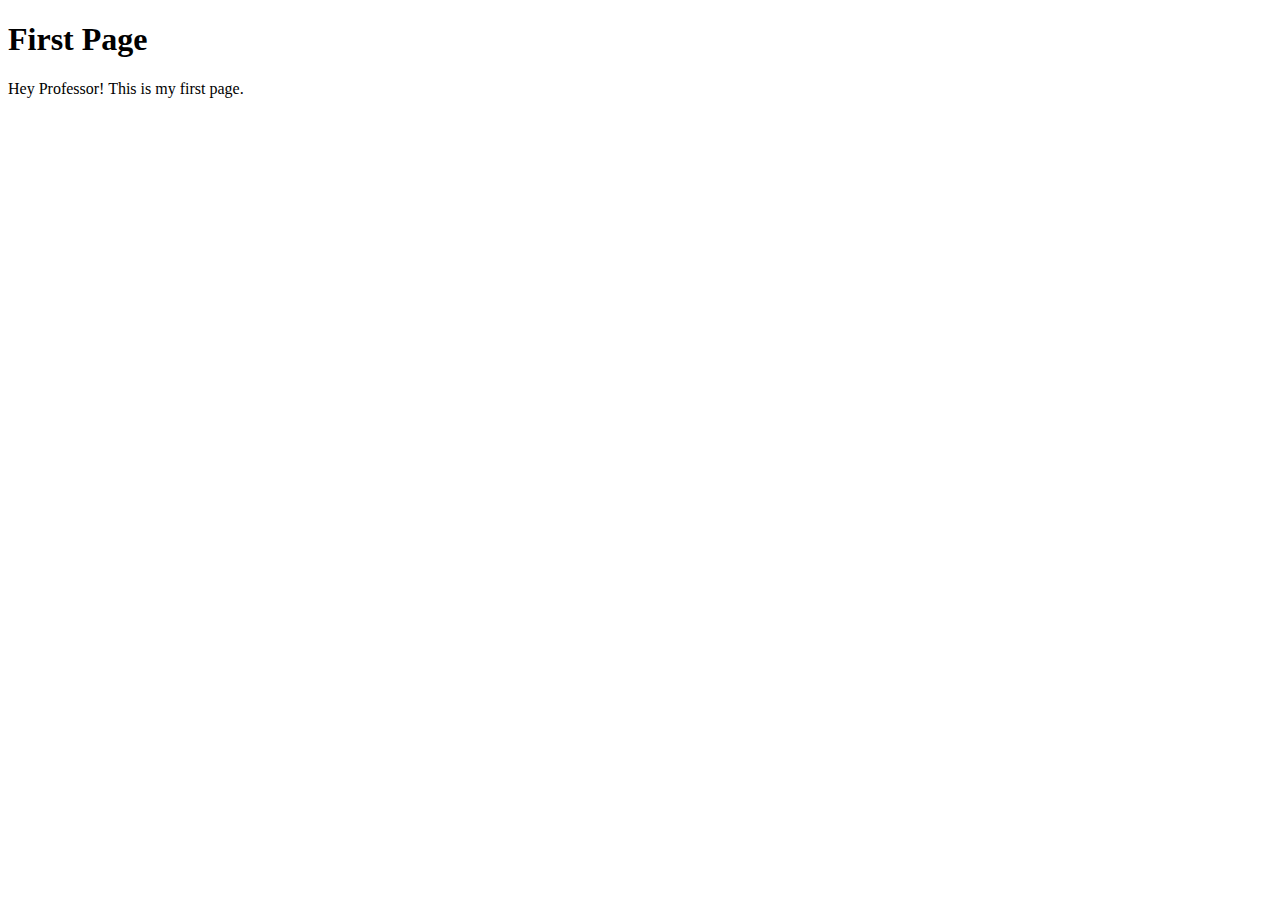
==== activities/index.html @ c30c7bc5 "Add first.html" ====
<!DOCTYPE html>
<html lang="en">
<head>
    <meta charset="UTF-8">
    <meta name="viewport" content="width=device-width, initial-scale=1.0">
    <title>Jhonattan Rabello</title>
</head>
<body>
    <h1>First Page</h1>
    <p>Hey Professor! This is my first page.</p>
    
</body>
</html>
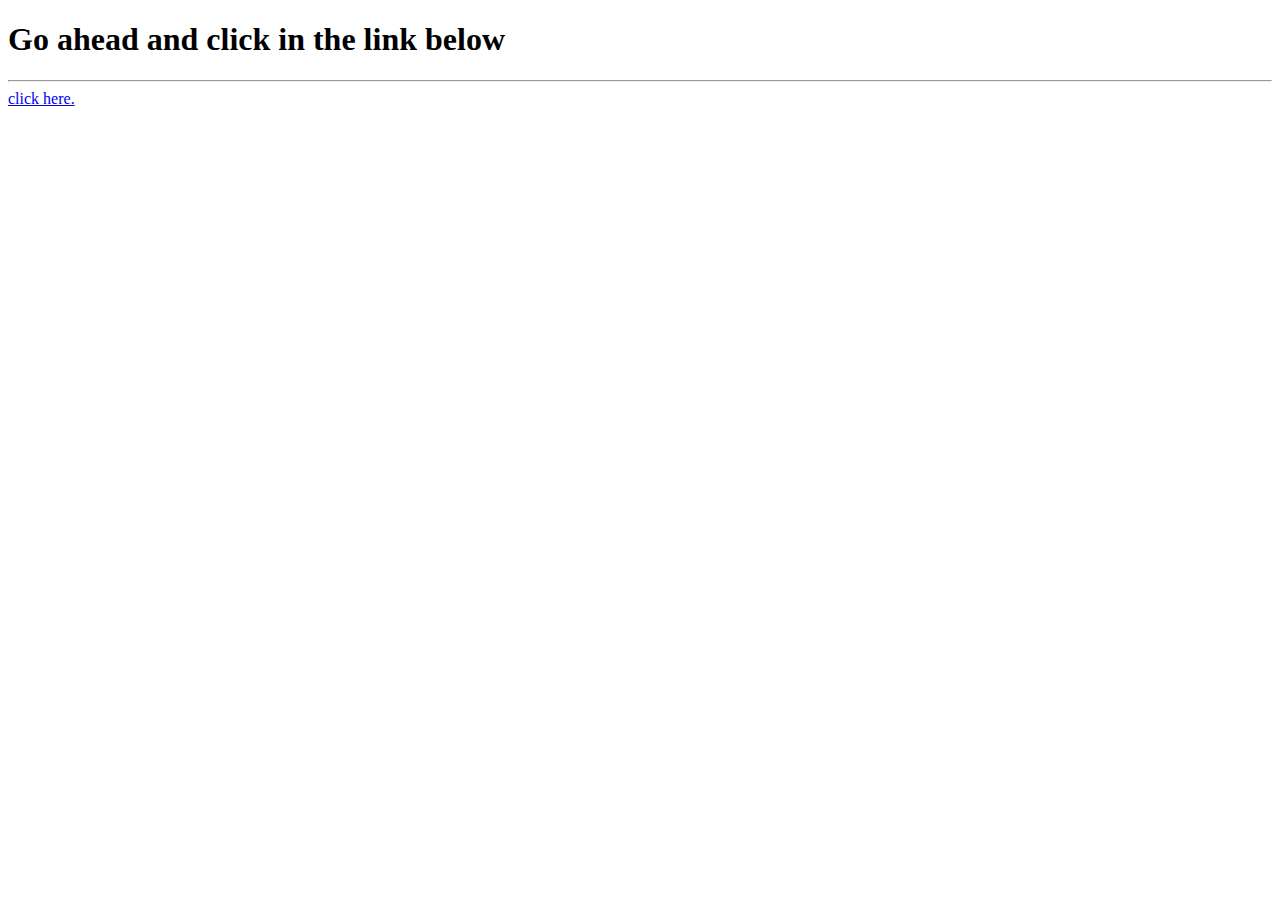
==== commit 53b0ea5a: "Update index.html" ====
--- a/activities/index.html
+++ b/activities/index.html
@@ -6,8 +6,15 @@
     <title>Jhonattan Rabello</title>
 </head>
 <body>
-    <h1>First Page</h1>
-    <p>Hey Professor! This is my first page.</p>
+    <h1>
+        Go ahead and click in the link below
+    </h1>
+    <hr>
+    <a href="http://127.0.0.1:3000/first.html" target="_self" title=" here is the link to my page">
+
+        click here.
+
+    </a>
     
 </body>
-</html>+</html>
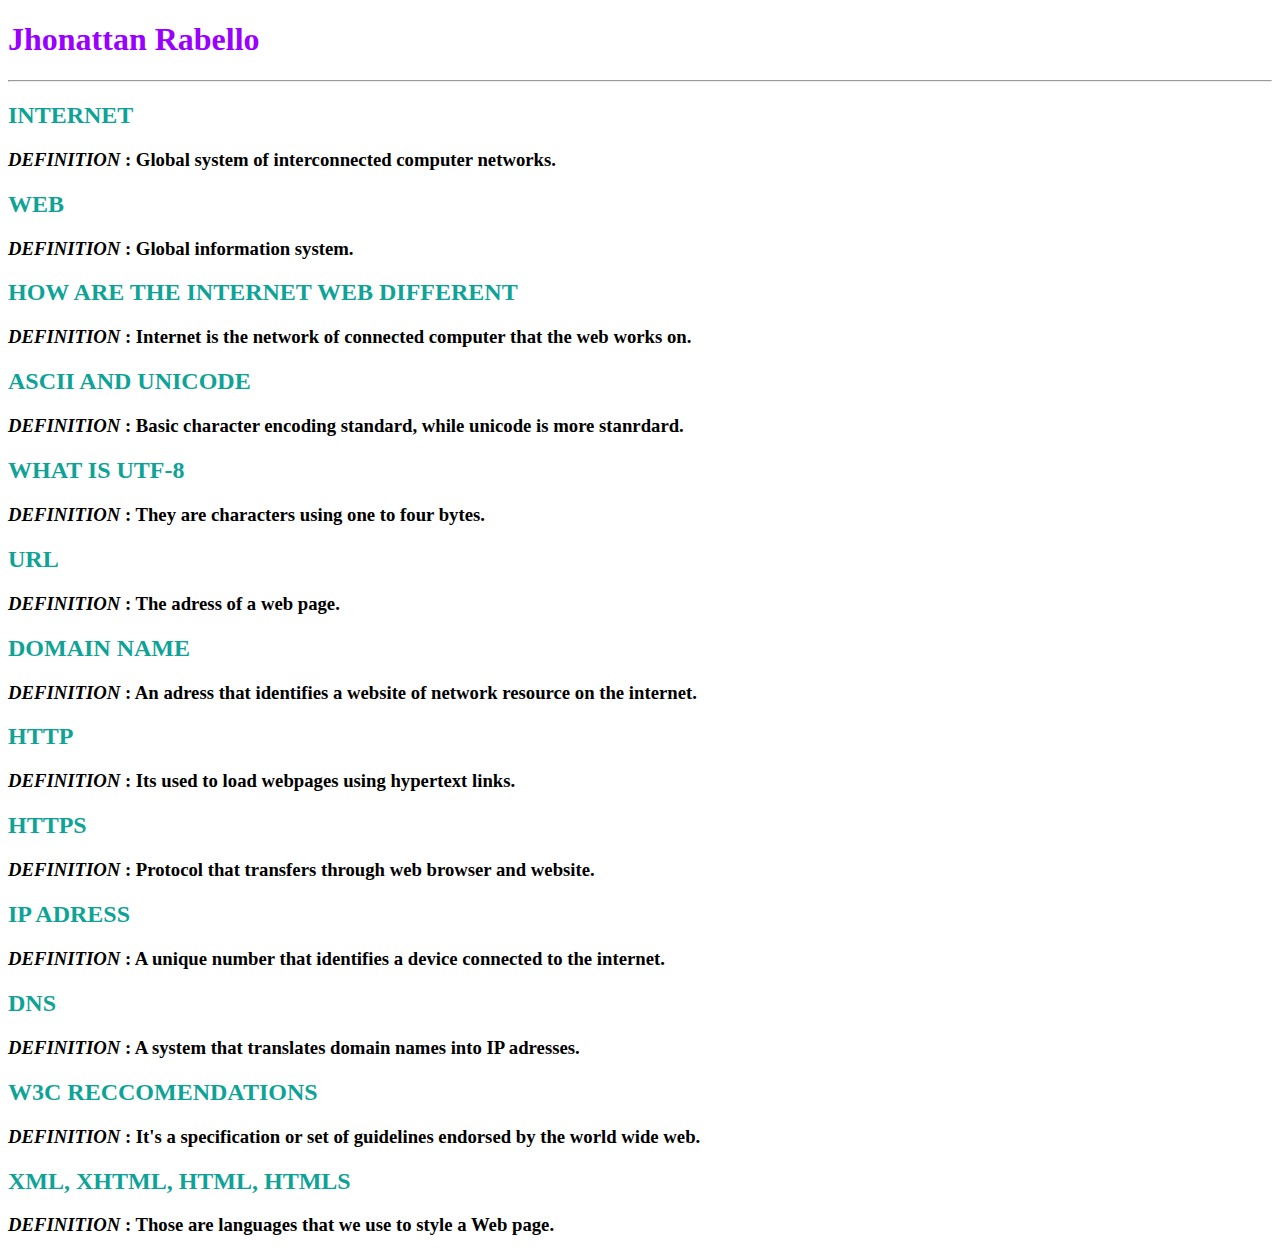
==== commit 05f03d7b: "Update index.html" ====
--- a/activities/index.html
+++ b/activities/index.html
@@ -3,18 +3,39 @@
 <head>
     <meta charset="UTF-8">
     <meta name="viewport" content="width=device-width, initial-scale=1.0">
-    <title>Jhonattan Rabello</title>
+    <title>Internet and Web</title>
+    
 </head>
 <body>
-    <h1>
-        Go ahead and click in the link below
-    </h1>
-    <hr>
-    <a href="http://127.0.0.1:3000/first.html" target="_self" title=" here is the link to my page">
+    <h1> <span style="color:rgb(153, 0, 255);">Jhonattan Rabello</span></h1>
+    <hr> </h2>
 
-        click here.
-
-    </a>
-    
+    <h2> <span style="color:rgb(15, 163, 151);">INTERNET</span></h2>
+        <h3><p><em>DEFINITION</em> : Global system of interconnected computer networks.</p>
+    <h2><span style="color:rgb(15, 163, 151);">WEB</span></h2>
+        <h3><p><em>DEFINITION</em> : Global information system.</p>
+    <h2><span style="color:rgb(15, 163, 151);">HOW ARE THE INTERNET WEB DIFFERENT</span></h2>
+        <h3><p><em>DEFINITION</em> : Internet is the network of connected computer that the web works on.</p>
+    <h2><span style="color:rgb(15, 163, 151);">ASCII AND UNICODE</span></h2>
+        <h3><p><em>DEFINITION</em> : Basic character encoding standard, while unicode is more stanrdard.</p>
+    <h2><span style="color:rgb(15, 163, 151);">WHAT IS UTF-8</span></h2>
+        <h3><p><em>DEFINITION</em> : They are characters using one to four bytes.</p>
+    <h2><span style="color:rgb(15, 163, 151);">URL</span></h2>
+        <h3><p><em>DEFINITION</em> : The adress of a web page.</p>
+    <h2><span style="color:rgb(15, 163, 151);">DOMAIN NAME</span></h2>
+        <h3><p><em>DEFINITION</em> : An adress that identifies a website of network resource on the internet.</p>
+    <h2><span style="color:rgb(15, 163, 151);">HTTP</span></h2>
+        <h3><p><em>DEFINITION</em> : Its used to load webpages using hypertext links.</p>
+    <h2><span style="color:rgb(15, 163, 151);">HTTPS</span></h2>
+        <h3><p><em>DEFINITION</em> : Protocol that transfers through web browser and website. </p>
+    <h2><span style="color:rgb(15, 163, 151);">IP ADRESS</span></h2>
+        <h3><p><em>DEFINITION</em> : A unique number that identifies a device connected to the internet. </p>
+    <h2><span style="color:rgb(15, 163, 151);">DNS</span></h2>
+        <h3><p><em>DEFINITION</em> : A system that translates domain names into IP adresses.</p>
+    <h2><span style="color:rgb(15, 163, 151);">W3C RECCOMENDATIONS</span></h2>
+        <h3><p><em>DEFINITION</em> : It's a  specification or set of guidelines endorsed by the world wide web.</p>
+    <h2><span style="color:rgb(15, 163, 151);">XML, XHTML, HTML, HTMLS</span></h2>
+        <h3><p><em>DEFINITION</em> : Those are languages that we use to style a Web page. </p>
+                            
 </body>
 </html>
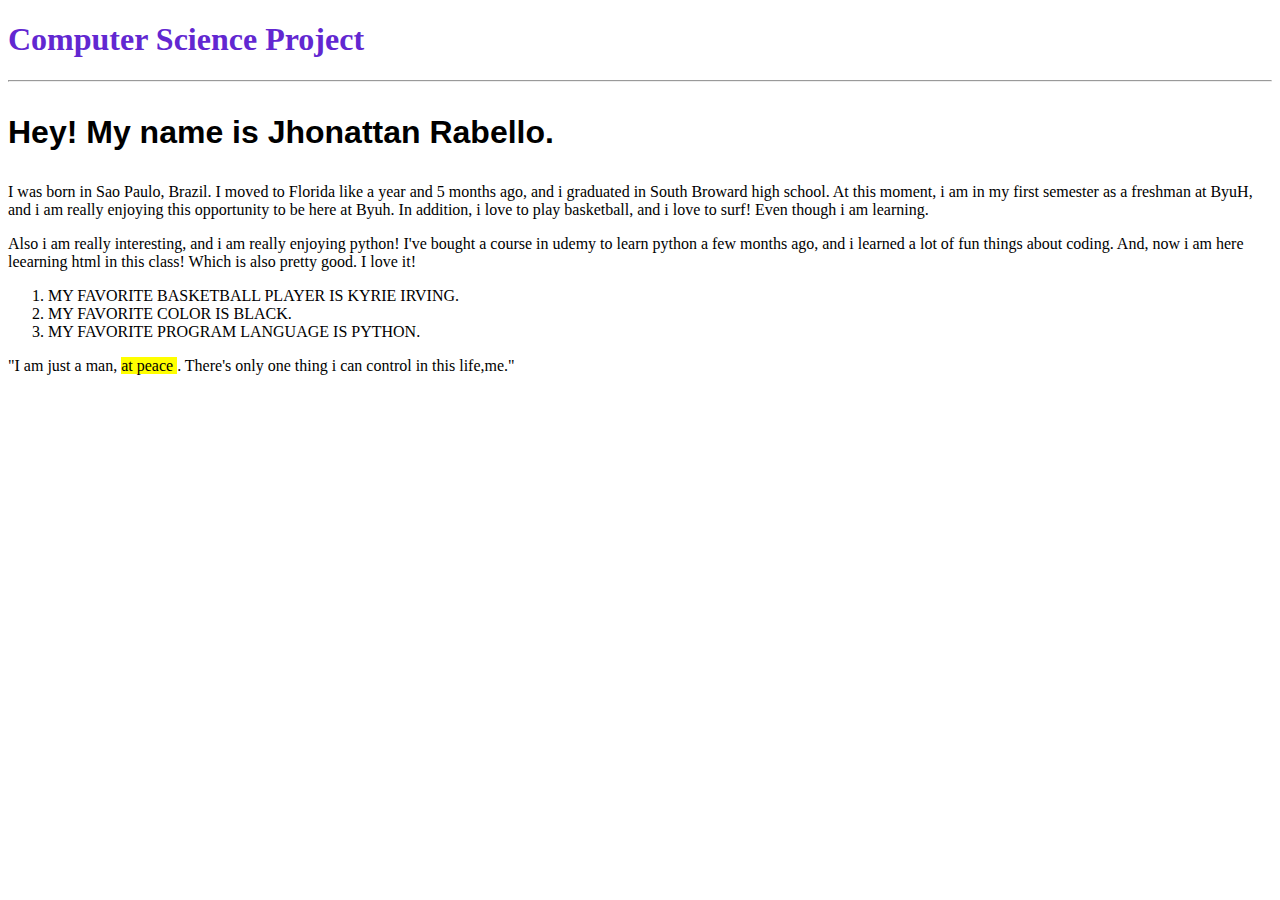
==== commit 0f7ca096: "Update index.html" ====
--- a/activities/index.html
+++ b/activities/index.html
@@ -2,40 +2,31 @@
 <html lang="en">
 <head>
     <meta charset="UTF-8">
-    <meta name="viewport" content="width=device-width, initial-scale=1.0">
-    <title>Internet and Web</title>
+    <meta name="viewport" content="width=device-width360, initial-scale=1.0">
+    <title>About myself</title>
     
 </head>
 <body>
-    <h1> <span style="color:rgb(153, 0, 255);">Jhonattan Rabello</span></h1>
-    <hr> </h2>
+    <h1> <span style="color:rgb(98, 39, 209);">Computer Science  Project</span></h1>
+    <hr>
+    <h1> <p style="font-family:Arial;">Hey! My name is Jhonattan Rabello.</p> </h2>
+        <p>
+            I was born in Sao Paulo, Brazil. I  moved to Florida like a year and 5 months ago, and i graduated in South Broward high school. At this moment, i am in my first semester as a freshman at ByuH,
+             and i am really enjoying this opportunity to be here at Byuh. In addition, i love to play basketball, and i love to surf! Even though i am learning.
+        </p>
 
-    <h2> <span style="color:rgb(15, 163, 151);">INTERNET</span></h2>
-        <h3><p><em>DEFINITION</em> : Global system of interconnected computer networks.</p>
-    <h2><span style="color:rgb(15, 163, 151);">WEB</span></h2>
-        <h3><p><em>DEFINITION</em> : Global information system.</p>
-    <h2><span style="color:rgb(15, 163, 151);">HOW ARE THE INTERNET WEB DIFFERENT</span></h2>
-        <h3><p><em>DEFINITION</em> : Internet is the network of connected computer that the web works on.</p>
-    <h2><span style="color:rgb(15, 163, 151);">ASCII AND UNICODE</span></h2>
-        <h3><p><em>DEFINITION</em> : Basic character encoding standard, while unicode is more stanrdard.</p>
-    <h2><span style="color:rgb(15, 163, 151);">WHAT IS UTF-8</span></h2>
-        <h3><p><em>DEFINITION</em> : They are characters using one to four bytes.</p>
-    <h2><span style="color:rgb(15, 163, 151);">URL</span></h2>
-        <h3><p><em>DEFINITION</em> : The adress of a web page.</p>
-    <h2><span style="color:rgb(15, 163, 151);">DOMAIN NAME</span></h2>
-        <h3><p><em>DEFINITION</em> : An adress that identifies a website of network resource on the internet.</p>
-    <h2><span style="color:rgb(15, 163, 151);">HTTP</span></h2>
-        <h3><p><em>DEFINITION</em> : Its used to load webpages using hypertext links.</p>
-    <h2><span style="color:rgb(15, 163, 151);">HTTPS</span></h2>
-        <h3><p><em>DEFINITION</em> : Protocol that transfers through web browser and website. </p>
-    <h2><span style="color:rgb(15, 163, 151);">IP ADRESS</span></h2>
-        <h3><p><em>DEFINITION</em> : A unique number that identifies a device connected to the internet. </p>
-    <h2><span style="color:rgb(15, 163, 151);">DNS</span></h2>
-        <h3><p><em>DEFINITION</em> : A system that translates domain names into IP adresses.</p>
-    <h2><span style="color:rgb(15, 163, 151);">W3C RECCOMENDATIONS</span></h2>
-        <h3><p><em>DEFINITION</em> : It's a  specification or set of guidelines endorsed by the world wide web.</p>
-    <h2><span style="color:rgb(15, 163, 151);">XML, XHTML, HTML, HTMLS</span></h2>
-        <h3><p><em>DEFINITION</em> : Those are languages that we use to style a Web page. </p>
-                            
+        <p>
+            Also i am really interesting, and i am really enjoying python! I've bought a course in udemy to learn python a few months ago, and i learned a lot of fun things about coding. And, now i am here leearning html in this class! Which is also pretty good. I love it!
+        </p>
+
+        <ol>
+            <li>MY FAVORITE BASKETBALL PLAYER IS KYRIE IRVING.<BR></li>
+            <li>MY FAVORITE COLOR IS BLACK.<BR></li>
+            <li>MY FAVORITE PROGRAM LANGUAGE IS PYTHON.<BR></li>
+        </ol>
+
+        <p>"I am just a man, <mark>at peace </mark>. There's only one thing i can control in this life,me."</p>
+    
+
 </body>
 </html>
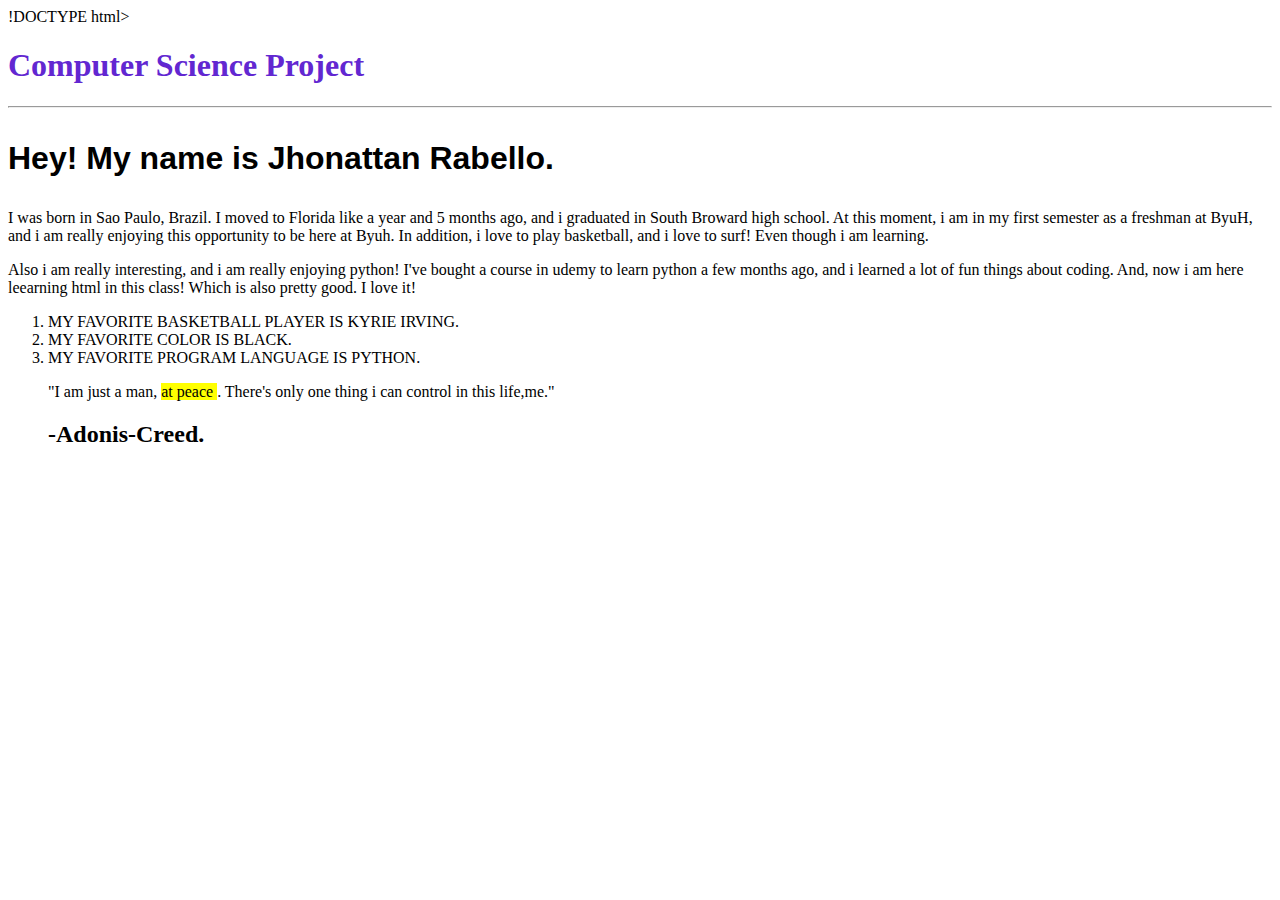
==== commit f997a55d: "profile.html" ====
--- a/activities/index.html
+++ b/activities/index.html
@@ -1,4 +1,4 @@
-<!DOCTYPE html>
+!DOCTYPE html>
 <html lang="en">
 <head>
     <meta charset="UTF-8">
@@ -13,20 +13,22 @@
         <p>
             I was born in Sao Paulo, Brazil. I  moved to Florida like a year and 5 months ago, and i graduated in South Broward high school. At this moment, i am in my first semester as a freshman at ByuH,
              and i am really enjoying this opportunity to be here at Byuh. In addition, i love to play basketball, and i love to surf! Even though i am learning.
-        </p>
+         </p>
 
         <p>
             Also i am really interesting, and i am really enjoying python! I've bought a course in udemy to learn python a few months ago, and i learned a lot of fun things about coding. And, now i am here leearning html in this class! Which is also pretty good. I love it!
-        </p>
+         </p>
 
         <ol>
             <li>MY FAVORITE BASKETBALL PLAYER IS KYRIE IRVING.<BR></li>
             <li>MY FAVORITE COLOR IS BLACK.<BR></li>
             <li>MY FAVORITE PROGRAM LANGUAGE IS PYTHON.<BR></li>
-        </ol>
+         </ol>
 
+            <blockquote>
         <p>"I am just a man, <mark>at peace </mark>. There's only one thing i can control in this life,me."</p>
-    
+        <h2>-Adonis-Creed.</h2>
+            </blockquote>
 
 </body>
 </html>
